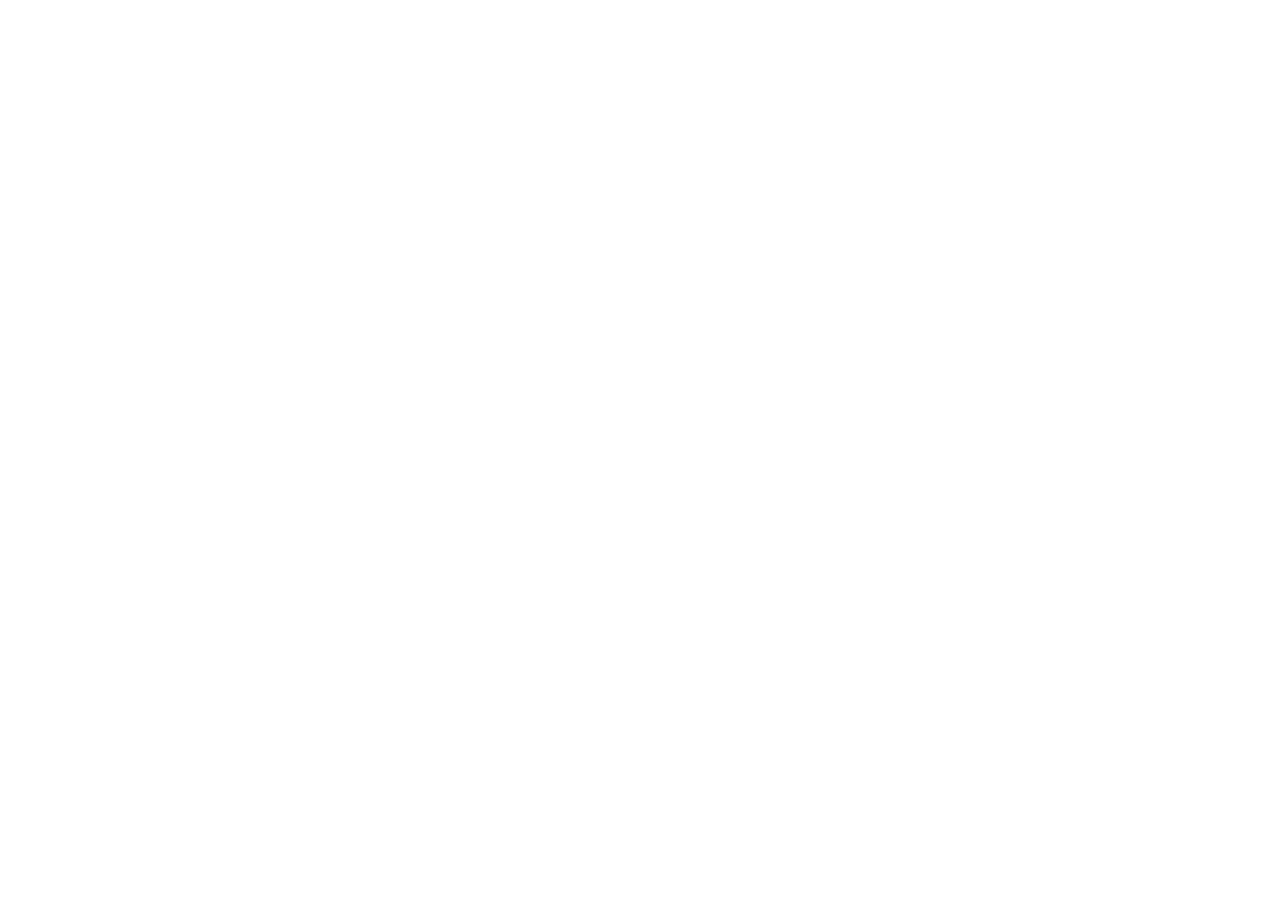
==== embeddingOriginalWork.html @ d341bc1c "Add files via upload" ====
<!DOCTYPE html>
<html>

	<body>
		<iframe width="560" height="315" src="https://www.youtube.com/embed/DiTECkLZ8HM?ecver=1" frameborder="0" allowfullscreen></iframe>
		<iframe src="https://www.google.com/maps/embed?pb=!1m18!1m12!1m3!1d99180.63321879244!2d125.67207229354568!3d39.02911725879556!2m3!1f0!2f0!3f0!3m2!1i1024!2i768!4f13.1!3m3!1m2!1s0x357e02dae64f4337%3A0xd40677e21771aa95!2sPyongyang%2C+North+Korea!5e0!3m2!1sen!2sus!4v1490837160781" width="600" height="450" frameborder="0" style="border:0" allowfullscreen></iframe>
	</body>
</html>
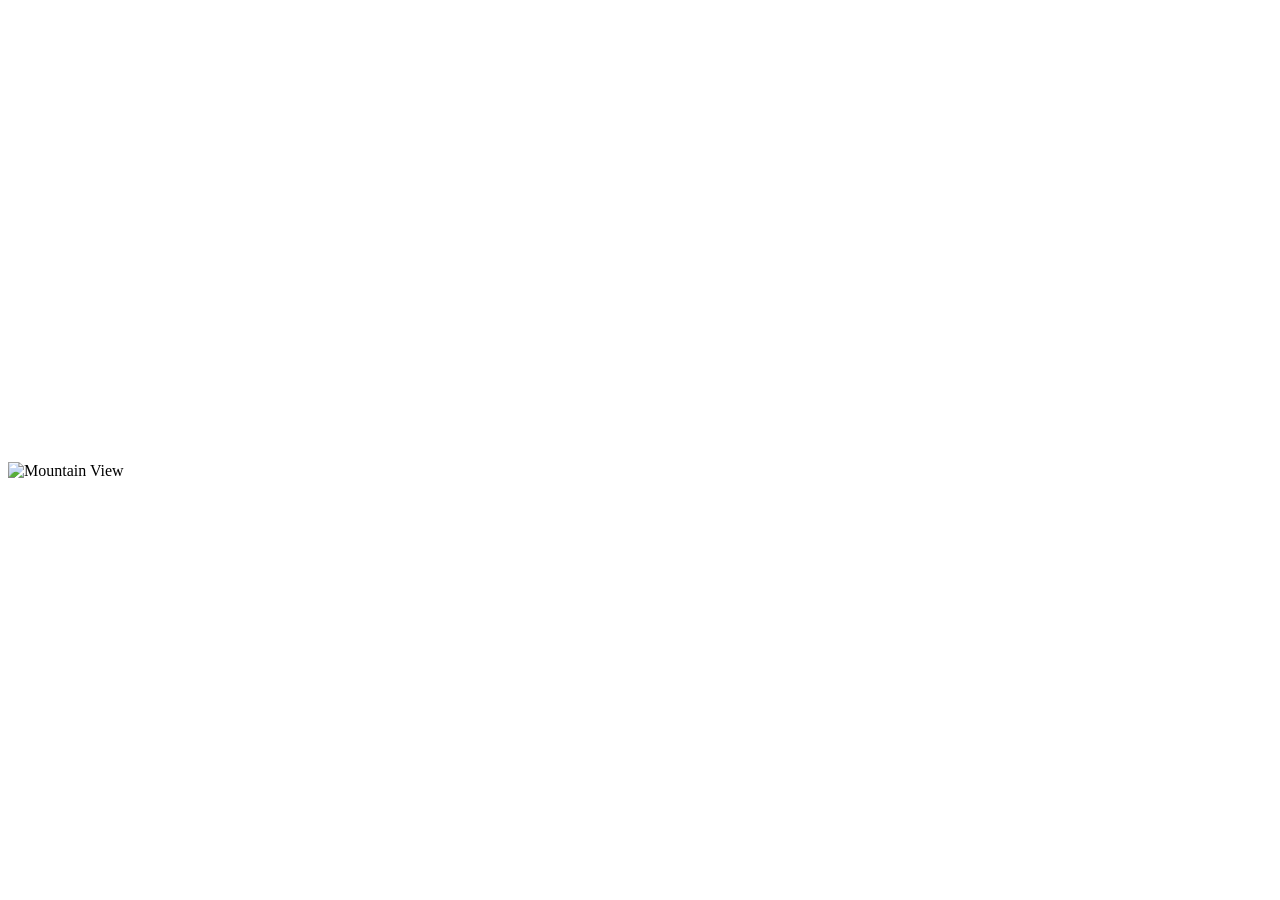
==== commit d883d268: "Add files via upload" ====
--- a/embeddingOriginalWork.html
+++ b/embeddingOriginalWork.html
@@ -2,7 +2,9 @@
 <html>
 
 	<body>
-		<iframe width="560" height="315" src="https://www.youtube.com/embed/DiTECkLZ8HM?ecver=1" frameborder="0" allowfullscreen></iframe>
+		<iframe width="560" height="315" src="https://www.youtube.com/embed/wc7FuFt7dkI?ecver=1" frameborder="0" allowfullscreen></iframe>
 		<iframe src="https://www.google.com/maps/embed?pb=!1m18!1m12!1m3!1d99180.63321879244!2d125.67207229354568!3d39.02911725879556!2m3!1f0!2f0!3f0!3m2!1i1024!2i768!4f13.1!3m3!1m2!1s0x357e02dae64f4337%3A0xd40677e21771aa95!2sPyongyang%2C+North+Korea!5e0!3m2!1sen!2sus!4v1490837160781" width="600" height="450" frameborder="0" style="border:0" allowfullscreen></iframe>
+		
+		<img src="http://i.dailymail.co.uk/i/pix/2016/08/19/10/3763E84700000578-0-image-m-15_1471599719704.jpg" alt="Mountain View" style="width:304px;height:228px;">
 	</body>
 </html>
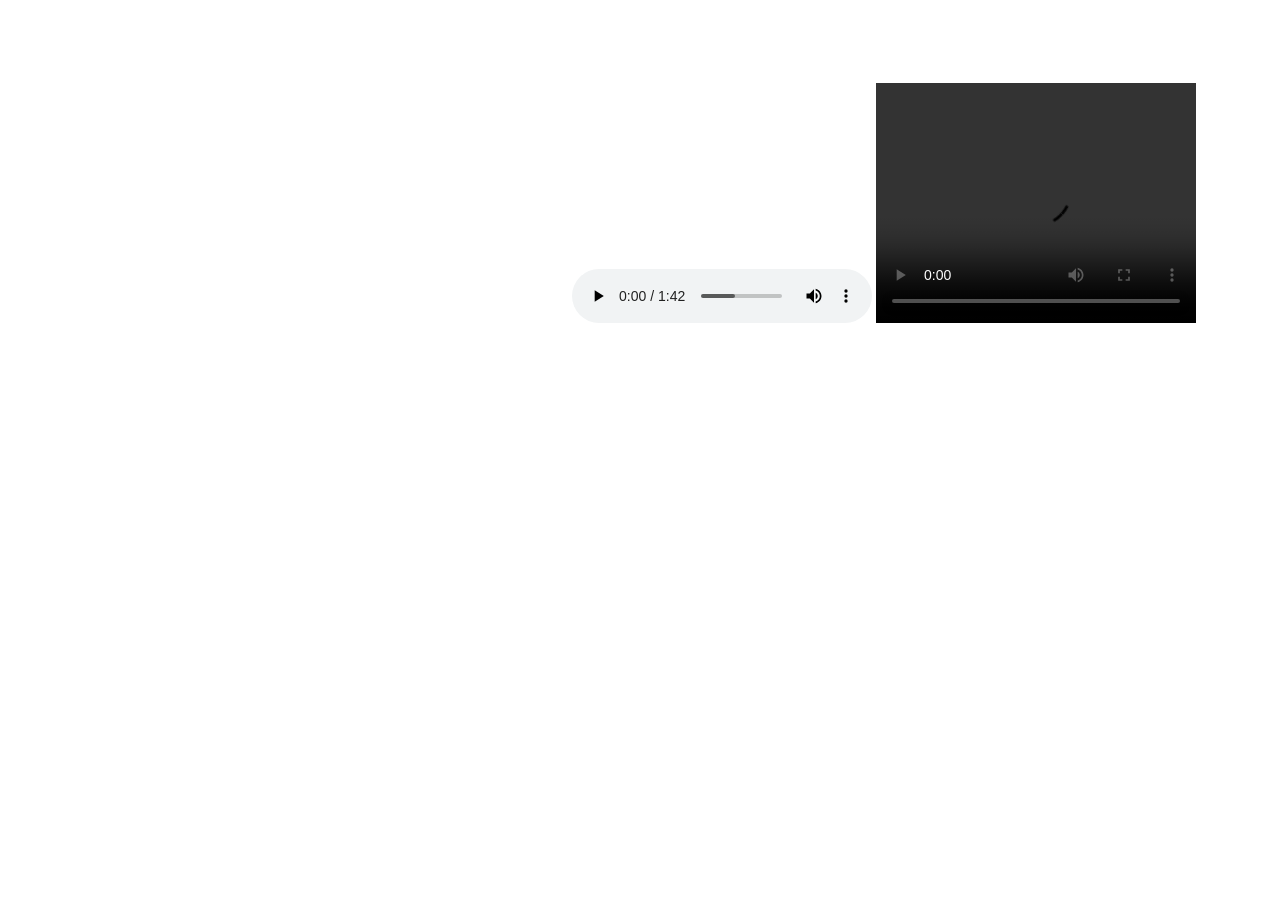
==== commit b6ab19e7: "Add files via upload" ====
--- a/embeddingOriginalWork.html
+++ b/embeddingOriginalWork.html
@@ -1,10 +1,13 @@
-<!DOCTYPE html>
-<html>
-
-	<body>
-		<iframe width="560" height="315" src="https://www.youtube.com/embed/wc7FuFt7dkI?ecver=1" frameborder="0" allowfullscreen></iframe>
-		<iframe src="https://www.google.com/maps/embed?pb=!1m18!1m12!1m3!1d99180.63321879244!2d125.67207229354568!3d39.02911725879556!2m3!1f0!2f0!3f0!3m2!1i1024!2i768!4f13.1!3m3!1m2!1s0x357e02dae64f4337%3A0xd40677e21771aa95!2sPyongyang%2C+North+Korea!5e0!3m2!1sen!2sus!4v1490837160781" width="600" height="450" frameborder="0" style="border:0" allowfullscreen></iframe>
-		
-		<img src="http://i.dailymail.co.uk/i/pix/2016/08/19/10/3763E84700000578-0-image-m-15_1471599719704.jpg" alt="Mountain View" style="width:304px;height:228px;">
-	</body>
+<!DOCTYPE html>
+<html>
+
+	<body>
+		<iframe width="560" height="315" src="https://www.youtube.com/embed/5GIj2BVJS2A?start=180&autoplay=1" frameborder="0" allowfullscreen></iframe>
+		<audio controls>
+  			<source src="Alot of Landactions.mp3" type="audio/mpeg">
+		</audio>
+		<video width="320" height="240" controls>
+ 			<source src="Go.mp4" type="video/mp4">
+		</video>
+	</body>
 </html>
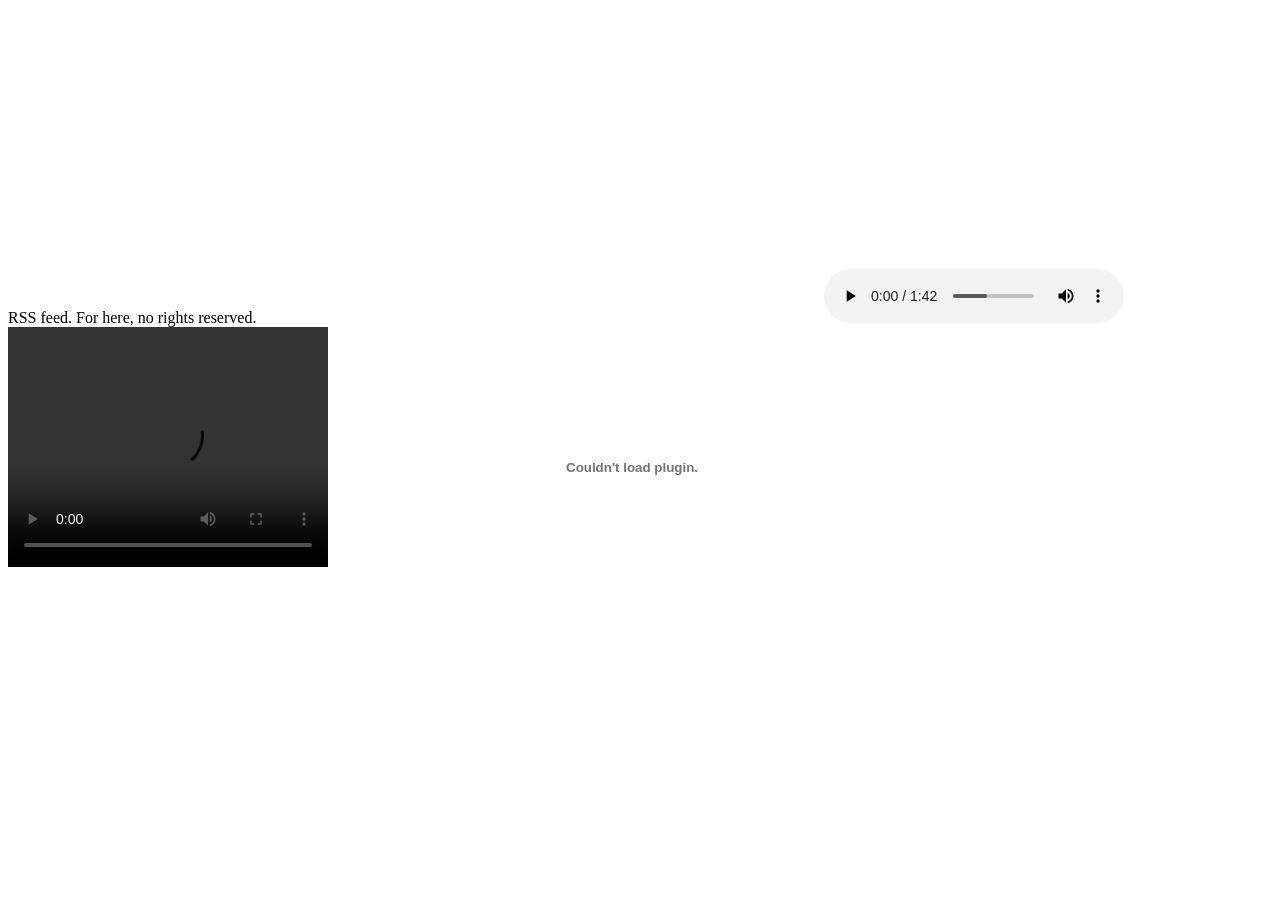
==== commit 08b7a133: "Add files via upload" ====
--- a/embeddingOriginalWork.html
+++ b/embeddingOriginalWork.html
@@ -2,6 +2,7 @@
 <html>
 
 	<body>
+		<copyright>RSS feed. For here, no rights reserved.</copyright>
 		<iframe width="560" height="315" src="https://www.youtube.com/embed/5GIj2BVJS2A?start=180&autoplay=1" frameborder="0" allowfullscreen></iframe>
 		<audio controls>
   			<source src="Alot of Landactions.mp3" type="audio/mpeg">
@@ -9,5 +10,7 @@
 		<video width="320" height="240" controls>
  			<source src="Go.mp4" type="video/mp4">
 		</video>
+		<object data="143.pdf" type="application/pdf" width="600" height="200">
+		</object>
 	</body>
 </html>
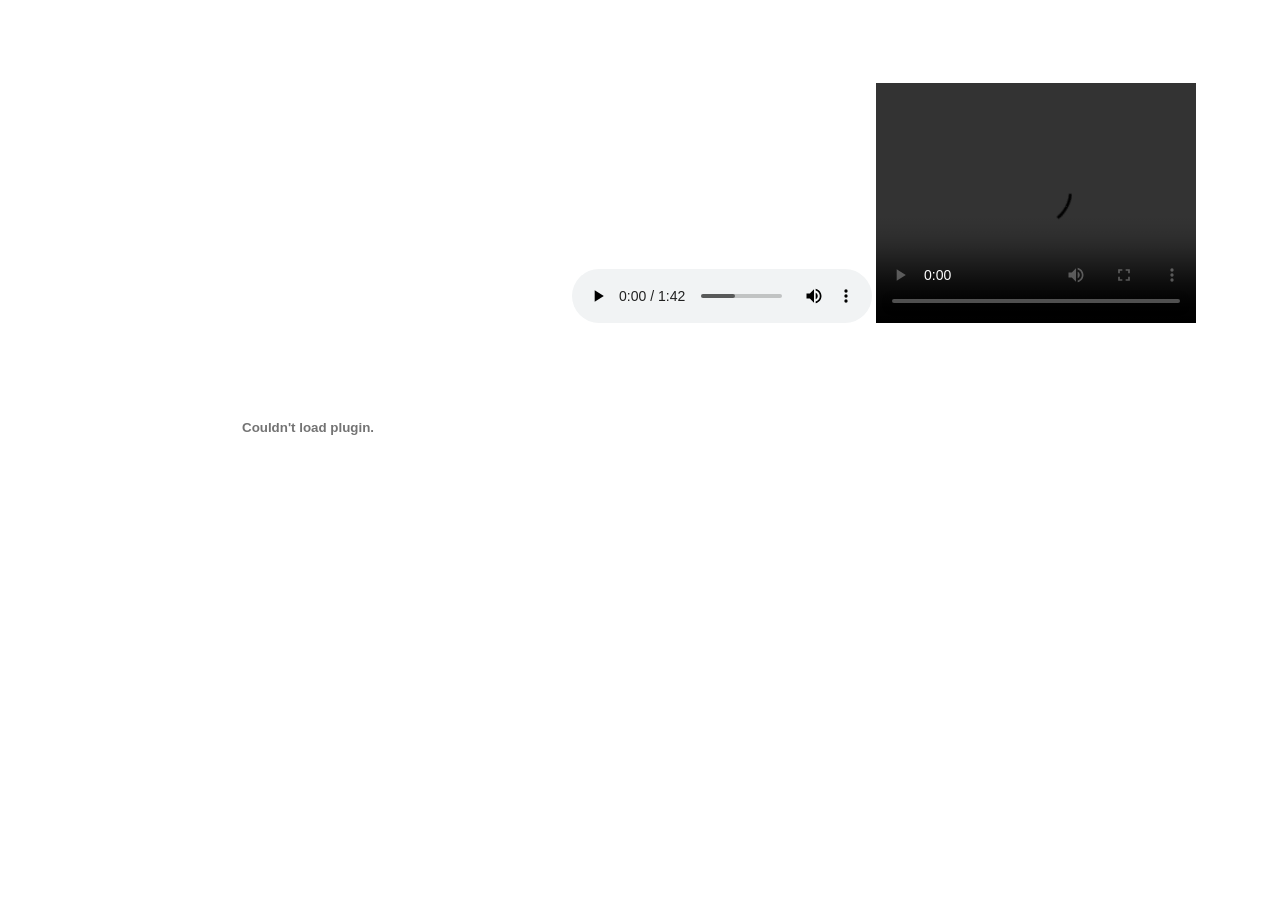
==== commit 1e2cc2f4: "Add files via upload" ====
--- a/embeddingOriginalWork.html
+++ b/embeddingOriginalWork.html
@@ -2,7 +2,6 @@
 <html>
 
 	<body>
-		<copyright>RSS feed. For here, no rights reserved.</copyright>
 		<iframe width="560" height="315" src="https://www.youtube.com/embed/5GIj2BVJS2A?start=180&autoplay=1" frameborder="0" allowfullscreen></iframe>
 		<audio controls>
   			<source src="Alot of Landactions.mp3" type="audio/mpeg">
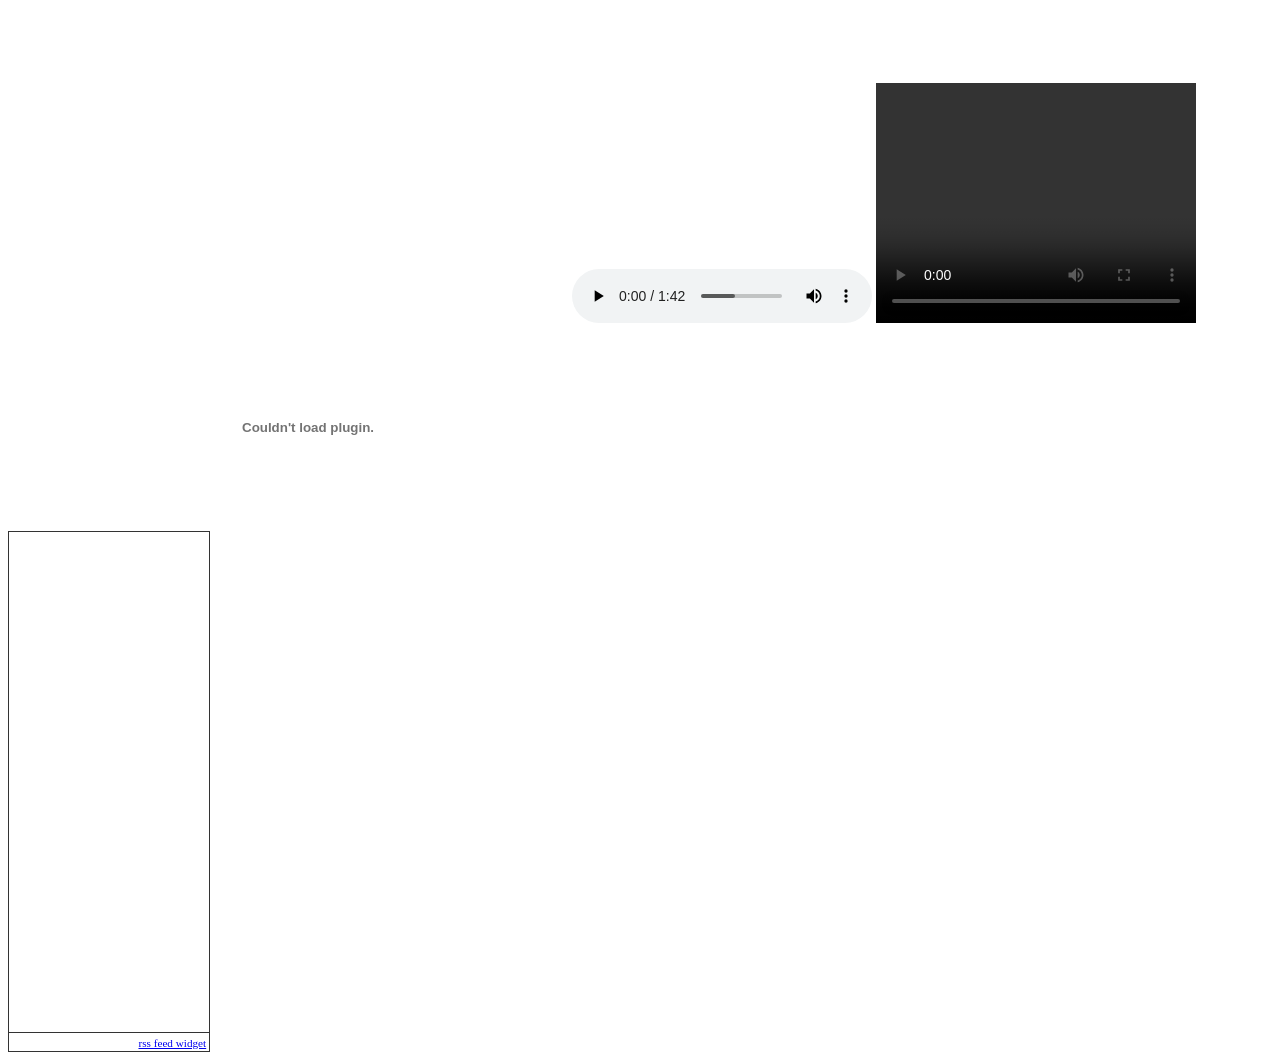
==== commit 905a4fc8: "Add files via upload" ====
--- a/embeddingOriginalWork.html
+++ b/embeddingOriginalWork.html
@@ -1,15 +1,16 @@
 <!DOCTYPE html>
 <html>
 
-	<body>
-		<iframe width="560" height="315" src="https://www.youtube.com/embed/5GIj2BVJS2A?start=180&autoplay=1" frameborder="0" allowfullscreen></iframe>
-		<audio controls>
-  			<source src="Alot of Landactions.mp3" type="audio/mpeg">
-		</audio>
-		<video width="320" height="240" controls>
- 			<source src="Go.mp4" type="video/mp4">
-		</video>
-		<object data="143.pdf" type="application/pdf" width="600" height="200">
-		</object>
-	</body>
+<body>
+<iframe width="560" height="315" src="https://www.youtube.com/embed/5GIj2BVJS2A?start=180&autoplay=1" frameborder="0" allowfullscreen></iframe>
+<audio controls>
+<source src="https://zongyc-1663283.github.io/Alot%20of%20Landactions.mp3" type="audio/mpeg">
+</audio>
+<video width="320" height="240" controls>
+<source src="https://zongyc-1663283.github.io/Go.mp4" type="video/mp4">
+</video>
+<object data="143.pdf" type="application/pdf" width="600" height="200">
+</object>
+<div id="widgetmain" style="text-align:left;overflow-y:auto;overflow-x:hidden;width:200px;background-color:#transparent; border:1px solid #333333;"><div id="rsswidget" style="height:500px;"><iframe src="http://us1.rssfeedwidget.com/getrss.php?time=1491793731766&amp;x=http%3A%2F%2Frss.news.yahoo.com%2Frss%2Ftopstories&amp;w=200&amp;h=500&amp;bc=333333&amp;bw=1&amp;bgc=transparent&amp;m=20&amp;it=true&amp;t=(default)&amp;tc=333333&amp;ts=15&amp;tb=transparent&amp;il=true&amp;lc=0000FF&amp;ls=14&amp;lb=false&amp;id=true&amp;dc=333333&amp;ds=14&amp;idt=true&amp;dtc=284F2D&amp;dts=12" border="0" hspace="0" vspace="0" frameborder="no" marginwidth="0" marginheight="0" style="border:0; padding:0; margin:0; width:200px; height:500px;" id="rssOutput">Reading RSS Feed ...</iframe></div><div style="text-align:right;margin-bottom:0;border-top:1px solid #333333;" id="widgetbottom"><span style="font-size:70%"><a href="http://www.rssfeedwidget.com">rss feed widget</a>&nbsp;</span><br></div></div>
+</body>
 </html>
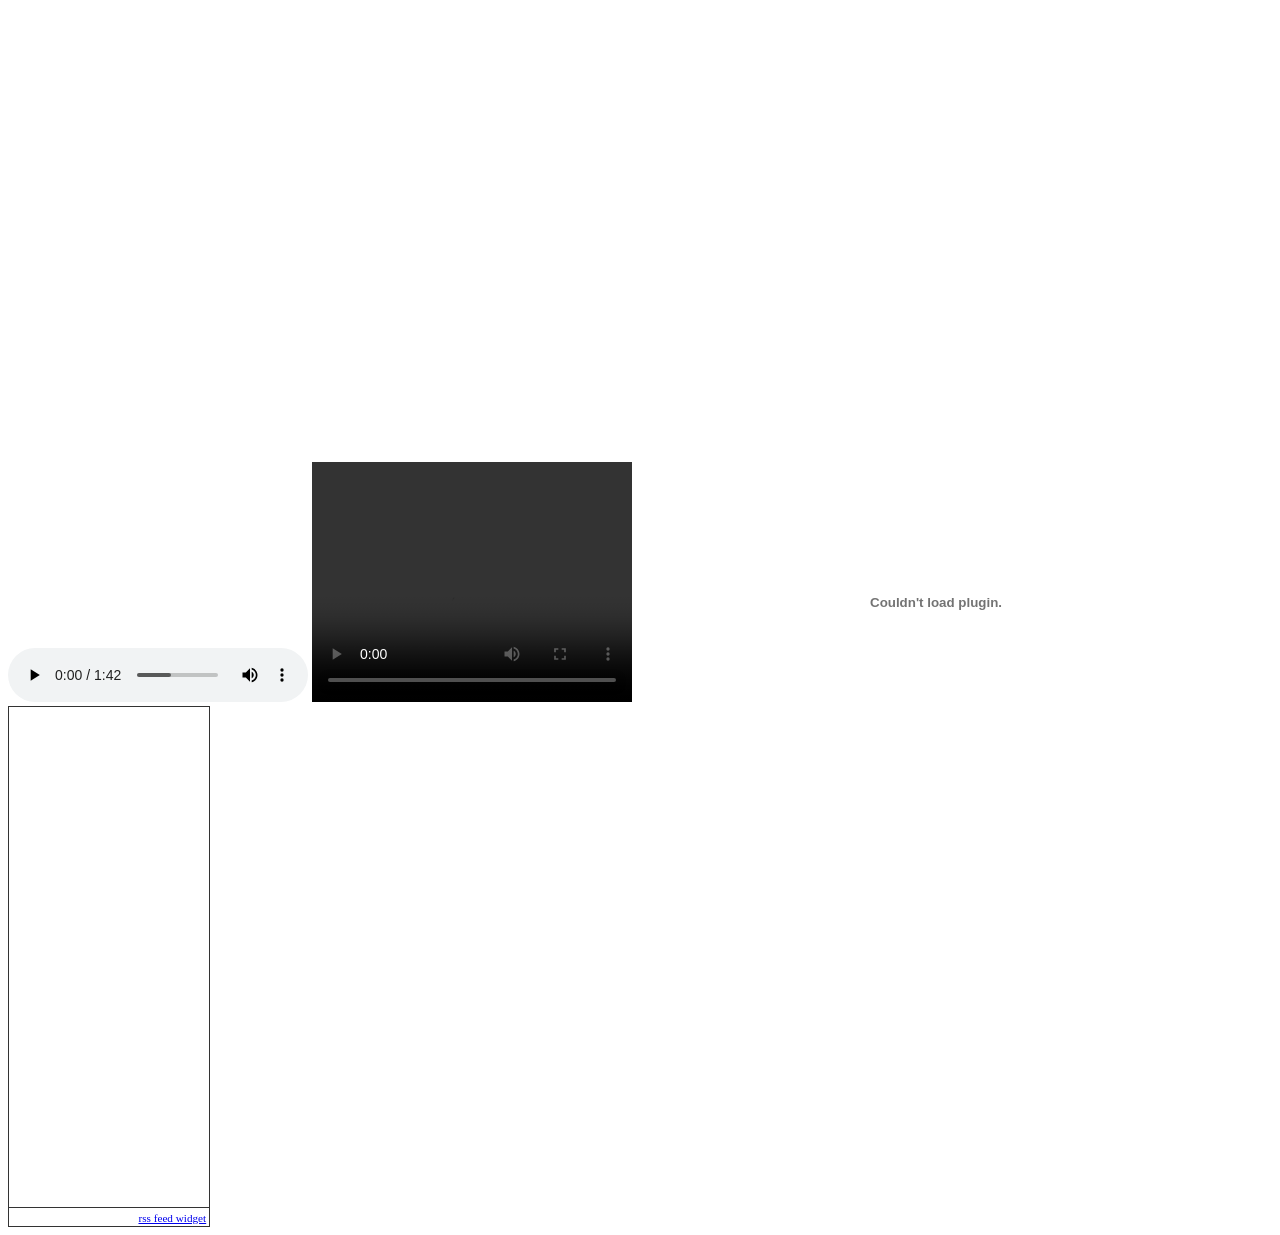
==== commit 2e19647c: "Add files via upload" ====
--- a/embeddingOriginalWork.html
+++ b/embeddingOriginalWork.html
@@ -3,6 +3,7 @@
 
 <body>
 <iframe width="560" height="315" src="https://www.youtube.com/embed/5GIj2BVJS2A?start=180&autoplay=1" frameborder="0" allowfullscreen></iframe>
+<iframe src="https://www.google.com/maps/embed?pb=!1m18!1m12!1m3!1d287423.6776070789!2d37.35231704813879!3d55.74985979812217!2m3!1f0!2f0!3f0!3m2!1i1024!2i768!4f13.1!3m3!1m2!1s0x46b54afc73d4b0c9%3A0x3d44d6cc5757cf4c!2z5L-E572X5pav6I6r5pav56eR!5e0!3m2!1szh-CN!2sus!4v1491839711398" width="600" height="450" frameborder="0" style="border:0" allowfullscreen></iframe>
 <audio controls>
 <source src="https://zongyc-1663283.github.io/Alot%20of%20Landactions.mp3" type="audio/mpeg">
 </audio>
@@ -11,6 +12,6 @@
 </video>
 <object data="143.pdf" type="application/pdf" width="600" height="200">
 </object>
-<div id="widgetmain" style="text-align:left;overflow-y:auto;overflow-x:hidden;width:200px;background-color:#transparent; border:1px solid #333333;"><div id="rsswidget" style="height:500px;"><iframe src="http://us1.rssfeedwidget.com/getrss.php?time=1491793731766&amp;x=http%3A%2F%2Frss.news.yahoo.com%2Frss%2Ftopstories&amp;w=200&amp;h=500&amp;bc=333333&amp;bw=1&amp;bgc=transparent&amp;m=20&amp;it=true&amp;t=(default)&amp;tc=333333&amp;ts=15&amp;tb=transparent&amp;il=true&amp;lc=0000FF&amp;ls=14&amp;lb=false&amp;id=true&amp;dc=333333&amp;ds=14&amp;idt=true&amp;dtc=284F2D&amp;dts=12" border="0" hspace="0" vspace="0" frameborder="no" marginwidth="0" marginheight="0" style="border:0; padding:0; margin:0; width:200px; height:500px;" id="rssOutput">Reading RSS Feed ...</iframe></div><div style="text-align:right;margin-bottom:0;border-top:1px solid #333333;" id="widgetbottom"><span style="font-size:70%"><a href="http://www.rssfeedwidget.com">rss feed widget</a>&nbsp;</span><br></div></div>
+<div id="widgetmain" style="text-align:left;overflow-y:auto;overflow-x:hidden;width:200px;background-color:#transparent; border:1px solid #333333;"><div id="rsswidget" style="height:500px;"><iframe src="http://us1.rssfeedwidget.com/getrss.php?time=1491802880145&amp;x=http%3A%2F%2Ffeeds.abcnews.com%2Fabcnews%2Ftopstories&amp;w=200&amp;h=500&amp;bc=333333&amp;bw=1&amp;bgc=transparent&amp;m=20&amp;it=true&amp;t=(default)&amp;tc=333333&amp;ts=15&amp;tb=transparent&amp;il=true&amp;lc=0000FF&amp;ls=14&amp;lb=false&amp;id=true&amp;dc=333333&amp;ds=14&amp;idt=true&amp;dtc=284F2D&amp;dts=12" border="0" hspace="0" vspace="0" frameborder="no" marginwidth="0" marginheight="0" style="border:0; padding:0; margin:0; width:200px; height:500px;" id="rssOutput">Reading RSS Feed ...</iframe></div><div style="text-align:right;margin-bottom:0;border-top:1px solid #333333;" id="widgetbottom"><span style="font-size:70%"><a href="http://www.rssfeedwidget.com">rss feed widget</a>&nbsp;</span><br></div></div>
 </body>
 </html>
